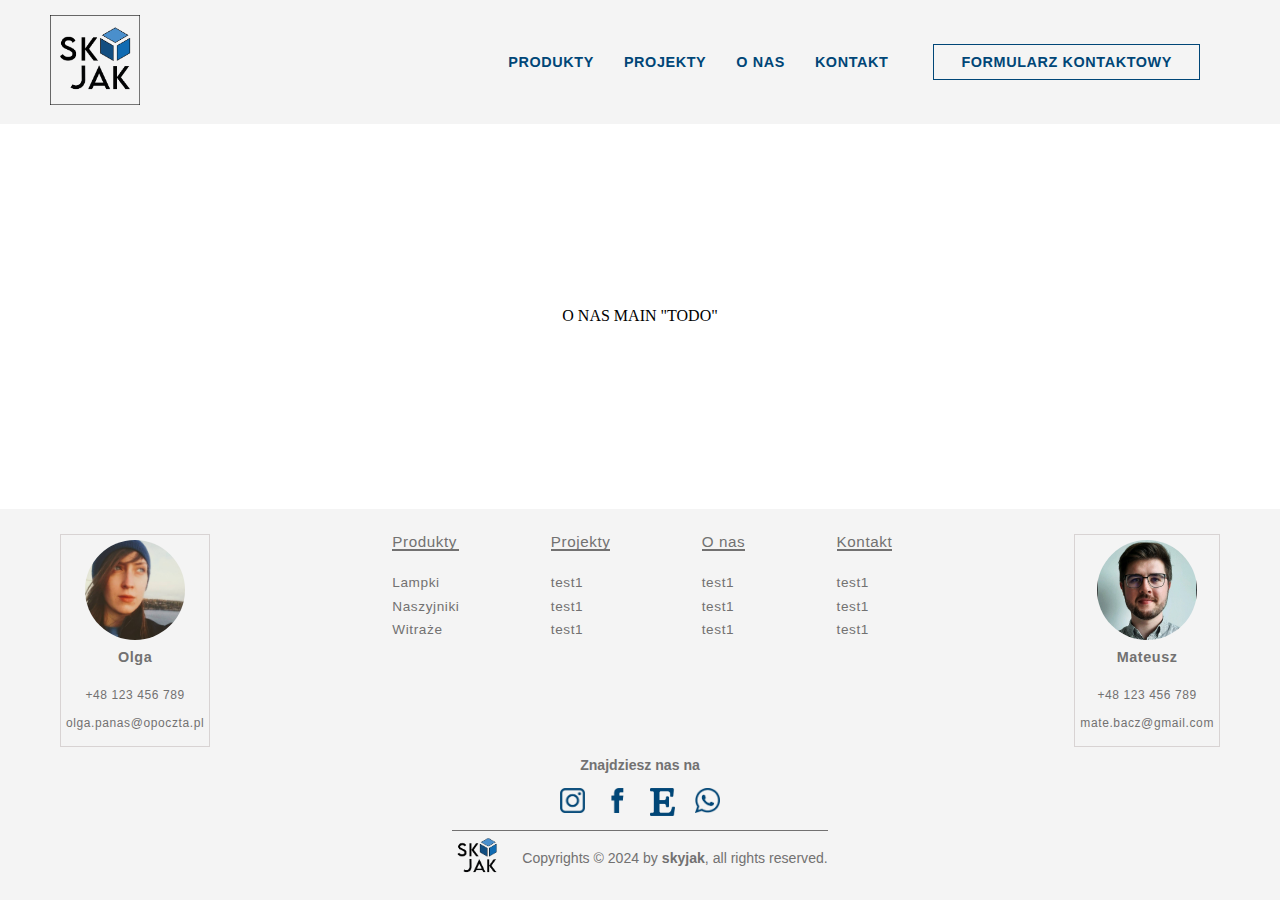
==== about.html @ 0eefa437 "podstrony" ====
<!DOCTYPE html>
<html lang="en">
<head>
    <meta charset="UTF-8">
    <meta name="viewport" content="width=device-width, initial-scale=1.0">
    <link rel="stylesheet" href="styles/styles.css">
    <link rel="stylesheet" href="styles/header.css">
    <link rel="stylesheet" href="styles/footer.css">
    <script src="scripts/script.js"></script>
    <title>Document</title>
</head>
<body>
    <div id="header"></div>

    <div class="main-content">
        <div>O NAS MAIN "TODO"</div>
    </div>

    <div id="footer"></div>
</body>
</html>
---- styles/styles.css ----
* {
    margin: 0;
    padding: 0;
    box-sizing: border-box;
}
:root {
    --primary-color: #004677;
    --background-color: #f4f4f4;
    --text-color-footer:#727171;
}
body{
    margin: 0;
    padding: 0;
    background-color: white;
    display: flex;
    flex-direction: column;
}

html, body {
    height: 100%;
}

a{
    text-decoration: none;
    color:var(--primary-color);
    font-size: 0.9em;
    letter-spacing: 0.6px;
    text-transform: uppercase;
    font-weight: 600;
    line-height: 1;
    font-family: termina, sans-serif;
}
a:hover{
    text-decoration: underline;
    text-underline-offset: 7px;
}


.main-content{
    background-color: white;
    display: flex;
    width: 100%;
    height: 100%;
    flex-grow: 1;
    justify-content: center;
    align-items: center;
}





/* :root{
    box-sizing: border-box;
    color: black;
    background-color: #C0c0c0;
    font-family: "Montserrat", sans-serif;
}
body{
    margin: 0;
}

*,::before, ::after{
    box-sizing: inherit;
}

.logo-container {
    display: flex;
    justify-content: center;
    padding:15px;
}

.text-container {
    display: flex;
    justify-content: center;
    align-items: center;
    font-size: 1.2rem;
}

.owners{
    padding-left: 20px;
    border-left: 1px solid black;
    font-size: 1rem;
}
.company-name{
    padding-right: 20px;
    font-weight: bold;
}

.conteiner ul{
    list-style-type: none;
    display: flex;
    justify-content: center;
    padding-inline-start: 0px;
}
.conteiner li{
    padding: 15px;
}

.image-conteiner{
    display: grid;
    gap: 10px;
    padding: 10px;
    grid-template-columns: repeat(auto-fill, minmax(300px, 1fr));
    margin: 0 10%;
}
.image-conteiner img{
    width: 100%;
    height: auto;
    display: block;
    transition: transform 1s; 
}
.image-container img:hover {
    transform: scale(1.1);
} */
---- styles/header.css ----
.nav-container{
    display: flex;
    justify-content: center;
    background-color: var(--background-color); 
}
.navigation{
    display: flex;
    justify-content: space-between;
    align-items: center;
    padding: 15px 50px;
    max-width: 1440px;
    width: 100%;
    margin: 0 auto;
}
.nav-bar-links{
    display: flex;
    align-items: center;
}
.nav-bar-links a{
    padding: 15px
}
.nav-bar-links .dropdown-products{
    position: absolute;
    background-color: #fff;
    border: 1px solid #ccc;
    padding: 10px;
    flex-direction: column;
    display:none;
}
.nav-bar-links .products:hover .dropdown-products{
    display: flex;
}
.nav-button a{
    border: 1px solid var(--primary-color);
    letter-spacing: .6px;
    padding: .64em 1.88em;
    font-weight: 600;
    text-decoration: none;
    transition: all .2s;
    margin: 30px;
}
.nav-button a:hover{
    background-color: var(--primary-color);
    color: var(--background-color);
}
---- styles/footer.css ----
.footer-conteiner{
    display: flex;
    justify-content: center;
    background-color: #f4f4f4; 
}

.footer{
    display: flex;
    flex-direction: column;
    justify-content: space-between;
    align-items: center;
    padding: 15px 50px;
    max-width: 1440px;
    width: 100%;
    margin: 0 auto;
}

.footer-bottom .social-media{
    display: flex;
    flex-direction: row;
}
.footer-bottom{
    display: flex;
    flex-direction: column;
    justify-content: center;
    align-items: center;
}
.footer-bottom hr{
    background-color: #004677;
    height: 2px;
    width: 100%;
}
.logo-frameless{
    padding-right: 20px;
}
.logo-frameless img{
    height: 50px;
}
.copy-text{
    font-family: franklin-gothic-atf, sans-serif;
    font-size: .88em;
    color: #727171;
}

.copyright-conteiner{
    display: flex;
    flex-direction: row;
    align-items: center;
}

.social-media img{
    width: 25px;
}

.social-media div {
    padding: 10px;
}

.find-us-text{
    font-family: franklin-gothic-atf, sans-serif;
    font-size: .88em;
    padding-bottom: 5px;
    color: #727171;
    font-weight: bold;
}

.line {
    width: 100%; 
    height: 1px; 
    background-color: #727171; 
    margin: 0; 
}


.footer-column-wrapper{
    display: flex;
    padding: 10px;
    width: 100%;
    justify-content: space-between;
    max-width: 1440px;
}
.person{
    display: flex;
    justify-content: center;
    flex-direction: column;
    align-items: center;
    border: 1px solid  #d8d3d3;
    padding: 5px;
}

.person a {
    font-family: franklin-gothic-atf, sans-serif;
    font-size: 0.75em;
    color: #727171;
    text-transform: lowercase;
    font-weight: normal;
}
.person a :hover{
    text-decoration: underline;
}
.email{
    padding: 10px 0px;
}
.phone-number{
    padding-top: 20px;
}
.person-img img{
    width: 100px;
    border-radius: 50%;
}

.person-name{
    display: flex;
    justify-content: center;
    text-decoration: none;
    color: #727171;
    font-size: 0.9em;
    letter-spacing: 0.6px;
    font-family: termina, sans-serif;
    padding-top: 5px;
    width: 100%;
    font-weight: 600;
}

.main-info-footer{
    display: flex;
    justify-content: space-between;
    width: 50%;
    padding: 0px 40px;
}

.main-info-footer p{
    color: #727171;
    font-size: 0.95em;
    letter-spacing: 0.6px;
    line-height: 1;
    font-family: termina, sans-serif;
    border-bottom: #727171 solid 2px;
}
.items-item-footer{
    display: flex;
    flex-direction: column;
    padding-top: 20px;
}


.items-item-footer a{
    color: #727171;
    font-size: 0.85em;
    letter-spacing: 0.6px;
    line-height: 1;
    font-weight: normal;
    font-family: termina, sans-serif;
    padding: 5px 0px;
    text-transform: none;

}
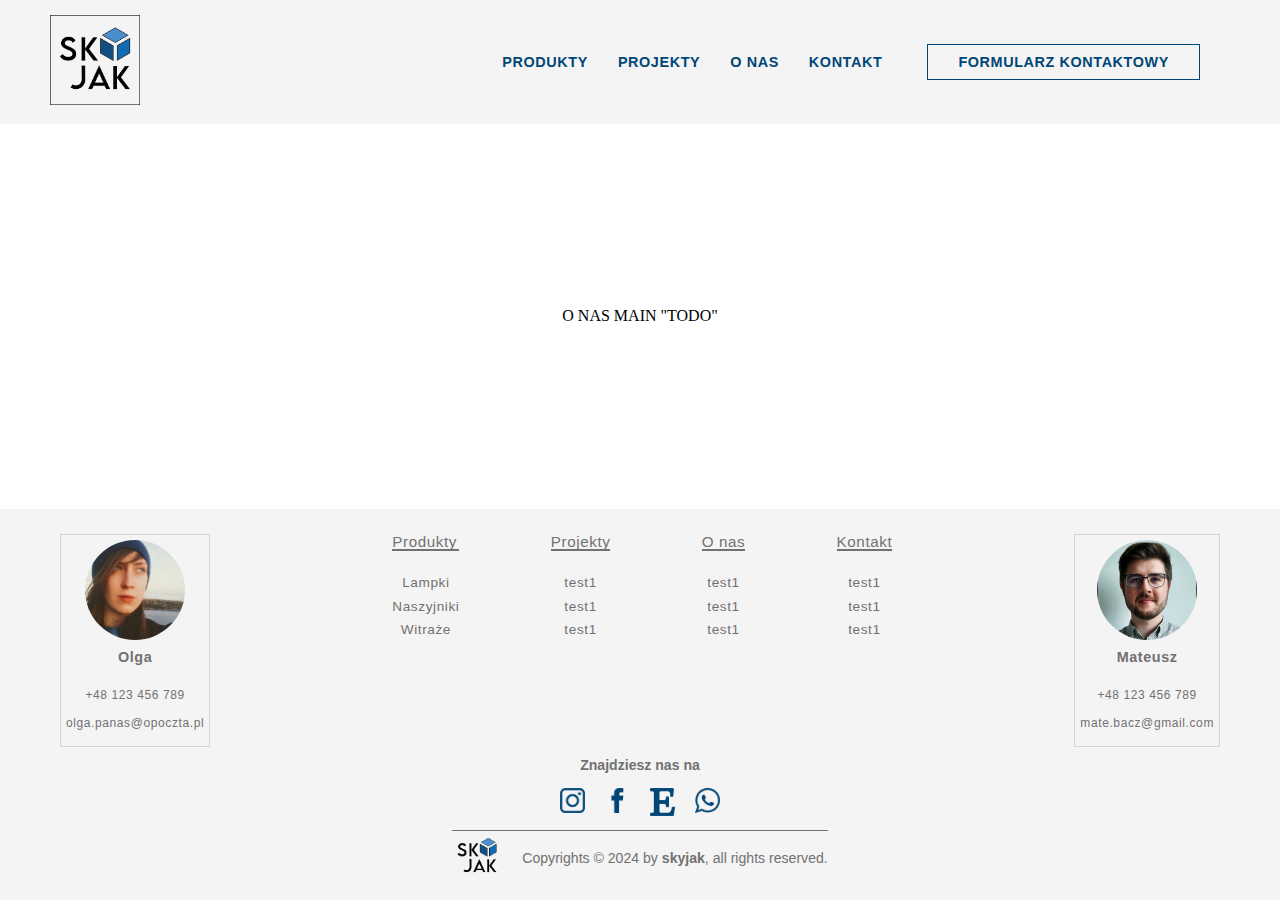
==== commit 3b591206: "changes" ====
--- a/about.html
+++ b/about.html
@@ -6,8 +6,9 @@
     <link rel="stylesheet" href="styles/styles.css">
     <link rel="stylesheet" href="styles/header.css">
     <link rel="stylesheet" href="styles/footer.css">
+    <link rel="icon" href="images/logoframelessbackground.jpg" type="image/x-icon">
     <script src="scripts/script.js"></script>
-    <title>Document</title>
+    <title>O nas</title>
 </head>
 <body>
     <div id="header"></div>
--- a/styles/styles.css
+++ b/styles/styles.css
@@ -24,7 +24,7 @@
 a{
     text-decoration: none;
     color:var(--primary-color);
-    font-size: 0.9em;
+    font-size: 0.9rem;
     letter-spacing: 0.6px;
     text-transform: uppercase;
     font-weight: 600;
@@ -46,71 +46,3 @@
     justify-content: center;
     align-items: center;
 }
-
-
-
-
-
-/* :root{
-    box-sizing: border-box;
-    color: black;
-    background-color: #C0c0c0;
-    font-family: "Montserrat", sans-serif;
-}
-body{
-    margin: 0;
-}
-
-*,::before, ::after{
-    box-sizing: inherit;
-}
-
-.logo-container {
-    display: flex;
-    justify-content: center;
-    padding:15px;
-}
-
-.text-container {
-    display: flex;
-    justify-content: center;
-    align-items: center;
-    font-size: 1.2rem;
-}
-
-.owners{
-    padding-left: 20px;
-    border-left: 1px solid black;
-    font-size: 1rem;
-}
-.company-name{
-    padding-right: 20px;
-    font-weight: bold;
-}
-
-.conteiner ul{
-    list-style-type: none;
-    display: flex;
-    justify-content: center;
-    padding-inline-start: 0px;
-}
-.conteiner li{
-    padding: 15px;
-}
-
-.image-conteiner{
-    display: grid;
-    gap: 10px;
-    padding: 10px;
-    grid-template-columns: repeat(auto-fill, minmax(300px, 1fr));
-    margin: 0 10%;
-}
-.image-conteiner img{
-    width: 100%;
-    height: auto;
-    display: block;
-    transition: transform 1s; 
-}
-.image-container img:hover {
-    transform: scale(1.1);
-} */--- a/styles/header.css
+++ b/styles/header.css
@@ -17,7 +17,7 @@
     align-items: center;
 }
 .nav-bar-links a{
-    padding: 15px
+    padding: 15px;
 }
 .nav-bar-links .dropdown-products{
     position: absolute;
@@ -33,7 +33,7 @@
 .nav-button a{
     border: 1px solid var(--primary-color);
     letter-spacing: .6px;
-    padding: .64em 1.88em;
+    padding: .64em 1.88rem;
     font-weight: 600;
     text-decoration: none;
     transition: all .2s;
@@ -42,4 +42,58 @@
 .nav-button a:hover{
     background-color: var(--primary-color);
     color: var(--background-color);
+}
+
+.hamburger{
+    display: none;
+}
+
+.bar {
+    display: block;
+    width: 30px;
+    height: 3px;
+    margin: 5px auto;
+    -webkit-transition: all 0.3s ease-in-out;
+    transition: all 0.3s ease-in-out;
+    background-color: var(--primary-color);
+}
+
+@media only screen and (max-width: 940px) {
+    .nav-bar-links{
+        position: fixed;
+        left: -100%;
+        top: 7rem;
+        flex-direction: column;
+        background-color: #fff;
+        width: 100%;
+        border-radius: 10px;
+        text-align: center;
+        transition: 0.3s;
+        box-shadow:
+            0 10px 27px rgba(0, 0, 0, 0.05);
+
+    }
+
+    .nav-bar-links div{
+        padding: 15px 0 ;
+    }
+    .nav-bar-links.active {
+        left: 0;
+    }
+    .hamburger{
+        display: block;
+        cursor: pointer;
+    }
+    .hamburger.active .bar:nth-child(2) {
+        opacity: 0;
+    }
+
+    .hamburger.active .bar:nth-child(1) {
+        transform: translateY(8px) rotate(45deg);
+    }
+
+    .hamburger.active .bar:nth-child(3) {
+        transform: translateY(-8px) rotate(-45deg);
+    }
+
 }--- a/styles/footer.css
+++ b/styles/footer.css
@@ -38,7 +38,7 @@
 }
 .copy-text{
     font-family: franklin-gothic-atf, sans-serif;
-    font-size: .88em;
+    font-size: .88rem;
     color: #727171;
 }
 
@@ -58,7 +58,7 @@
 
 .find-us-text{
     font-family: franklin-gothic-atf, sans-serif;
-    font-size: .88em;
+    font-size: .88rem;
     padding-bottom: 5px;
     color: #727171;
     font-weight: bold;
@@ -90,7 +90,7 @@
 
 .person a {
     font-family: franklin-gothic-atf, sans-serif;
-    font-size: 0.75em;
+    font-size: 0.75rem;
     color: #727171;
     text-transform: lowercase;
     font-weight: normal;
@@ -114,7 +114,7 @@
     justify-content: center;
     text-decoration: none;
     color: #727171;
-    font-size: 0.9em;
+    font-size: 0.9rem;
     letter-spacing: 0.6px;
     font-family: termina, sans-serif;
     padding-top: 5px;
@@ -131,22 +131,23 @@
 
 .main-info-footer p{
     color: #727171;
-    font-size: 0.95em;
+    font-size: 0.95rem;
     letter-spacing: 0.6px;
     line-height: 1;
     font-family: termina, sans-serif;
     border-bottom: #727171 solid 2px;
 }
-.items-item-footer{
+.items-footer{
     display: flex;
     flex-direction: column;
     padding-top: 20px;
+    align-items: center;
 }
 
 
-.items-item-footer a{
+.items-footer a{
     color: #727171;
-    font-size: 0.85em;
+    font-size: 0.85rem;
     letter-spacing: 0.6px;
     line-height: 1;
     font-weight: normal;
